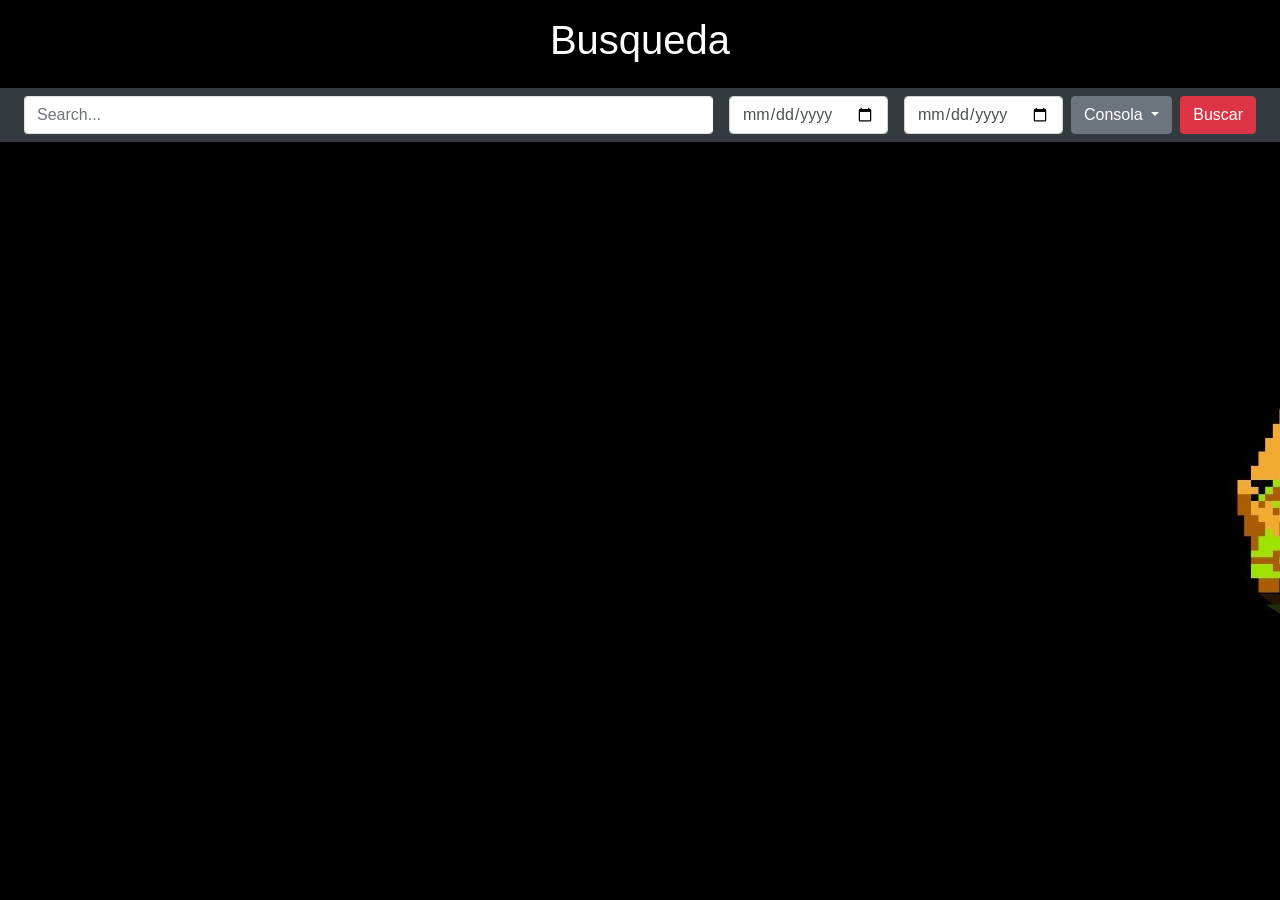
==== Pagina/busqueda.html @ 2a094321 "Agregue todos los archivo completos Migracion de los archivos del anterior repositorio" ====
<!doctype html>
<html lang="en">

<head>
  <!-- Required meta tags -->
  <meta charset="utf-8">
  <meta name="viewport" content="width=device-width, initial-scale=1, shrink-to-fit=no">

  <!-- Bootstrap CSS -->
  <link rel="stylesheet" href="css/bootstrap.min.css">
  <link rel="stylesheet" href="busqueda_style.css">
  <link rel="stylesheet" href="https://stackpath.bootstrapcdn.com/font-awesome/4.7.0/css/font-awesome.min.css">

</head>

<body>
  <h1 class="text mt-3">Busqueda</h1>
  <nav class="navbar navbar-expand-sm navbar-dark bg-info bg-dark navbar-toggleable-md sticky-top mt-4">
    <button class="navbar-toggler" type="button" data-toggle="collapse" data-target="#navbarTogglerDemo01"
      aria-controls="navbarTogglerDemo01" aria-expanded="false" aria-label="Toggle navigation">
      <span class="navbar-toggler-icon"></span>
    </button>
    <div class="collapse navbar-collapse" id="navbarTogglerDemo01">
      <form class="mx-2 my-auto my-lg-0 d-inline w-75">
        <input type="text" class="form-control border border-right-0" placeholder="Search...">
      </form>
      <form class="mx-2 my-auto my-lg-0 d-inline">
        <input class="form-control" type="date" value="Fecha" id="example-date-input">
      </form>
      <form class="mx-2 my-auto my-lg-0 d-inline">
        <input class="form-control" type="date" value="Fecha maxima" id="example-date-input">
      </form>
      <form class="dropdown mr-2 my-auto my-lg-0">
        <button class="btn btn-secondary dropdown-toggle" type="button" id="dropdownMenuButton" data-toggle="dropdown"
          aria-haspopup="true" aria-expanded="false">
          Consola
        </button>
        <div class="dropdown-menu " aria-labelledby="dropdownMenuButton">
          <a class="dropdown-item" href="#">Pc</a>
          <a class="dropdown-item" href="#">PS5</a>
          <a class="dropdown-item" href="#">PS4</a>
          <a class="dropdown-item" href="#">XSeries</a>
          <a class="dropdown-item" href="#">XOne</a>
          <a class="dropdown-item" href="#">Switch</a>
        </div>
      </form>
      <div class="my-4 my-lg-0 d-flex flex-row justify-content-center">
        <a href="index.html" class="btn btn-danger mr-2">Buscar</a>
      </div>
    </div>
  </nav>

  <!-- Optional JavaScript -->
  <!-- jQuery first, then Popper.js, then Bootstrap JS -->
  <script src="https://code.jquery.com/jquery-3.5.1.slim.min.js"
    integrity="sha384-DfXdz2htPH0lsSSs5nCTpuj/zy4C+OGpamoFVy38MVBnE+IbbVYUew+OrCXaRkfj"
    crossorigin="anonymous"></script>
  <script src="https://cdn.jsdelivr.net/npm/popper.js@1.16.1/dist/umd/popper.min.js"
    integrity="sha384-9/reFTGAW83EW2RDu2S0VKaIzap3H66lZH81PoYlFhbGU+6BZp6G7niu735Sk7lN"
    crossorigin="anonymous"></script>
  <script src="js/bootstrap.min.js"></script>
</body>

</html>
---- Pagina/busqueda_style.css ----
body{
    background-image: url(Imagenes/Link.jpg);
    background-repeat: no-repeat;
    background-size: cover;
    background-attachment: fixed;
}

.text{
    text-align: center;
    color: white;
}
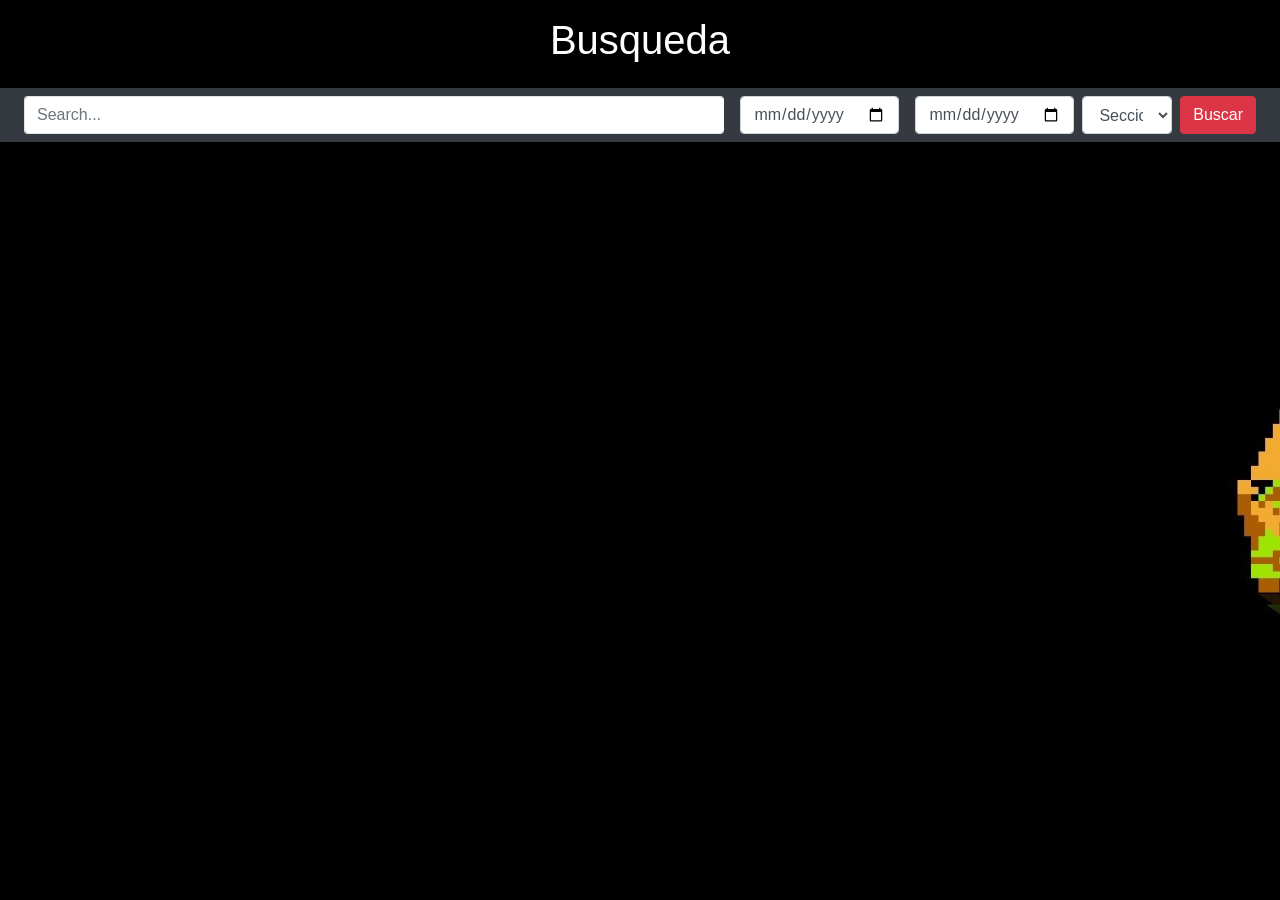
==== commit 451ef521: "Carga de combo box en busqueda" ====
--- a/Pagina/busqueda.html
+++ b/Pagina/busqueda.html
@@ -31,34 +31,25 @@
         <input class="form-control" type="date" value="Fecha maxima" id="example-date-input">
       </form>
       <form class="dropdown mr-2 my-auto my-lg-0">
-        <button class="btn btn-secondary dropdown-toggle" type="button" id="dropdownMenuButton" data-toggle="dropdown"
-          aria-haspopup="true" aria-expanded="false">
-          Consola
-        </button>
-        <div class="dropdown-menu " aria-labelledby="dropdownMenuButton">
-          <a class="dropdown-item" href="#">Pc</a>
-          <a class="dropdown-item" href="#">PS5</a>
-          <a class="dropdown-item" href="#">PS4</a>
-          <a class="dropdown-item" href="#">XSeries</a>
-          <a class="dropdown-item" href="#">XOne</a>
-          <a class="dropdown-item" href="#">Switch</a>
-        </div>
+        <select class="form-control" id="categoBox" name="categoBox">
+          <option value='0'>Secciones</option>
+        </select>
       </form>
       <div class="my-4 my-lg-0 d-flex flex-row justify-content-center">
-        <a href="index.html" class="btn btn-danger mr-2">Buscar</a>
+        <a href="index.php" class="btn btn-danger mr-2">Buscar</a>
       </div>
     </div>
   </nav>
 
   <!-- Optional JavaScript -->
   <!-- jQuery first, then Popper.js, then Bootstrap JS -->
-  <script src="https://code.jquery.com/jquery-3.5.1.slim.min.js"
-    integrity="sha384-DfXdz2htPH0lsSSs5nCTpuj/zy4C+OGpamoFVy38MVBnE+IbbVYUew+OrCXaRkfj"
-    crossorigin="anonymous"></script>
+  <script src="https://code.jquery.com/jquery-3.1.1.min.js"
+        integrity="sha256-hVVnYaiADRTO2PzUGmuLJr8BLUSjGIZsDYGmIJLv2b8=" crossorigin="anonymous"></script>
   <script src="https://cdn.jsdelivr.net/npm/popper.js@1.16.1/dist/umd/popper.min.js"
     integrity="sha384-9/reFTGAW83EW2RDu2S0VKaIzap3H66lZH81PoYlFhbGU+6BZp6G7niu735Sk7lN"
     crossorigin="anonymous"></script>
   <script src="js/bootstrap.min.js"></script>
+  <script src="optionSeccion.js"></script>
 </body>
 
 </html>
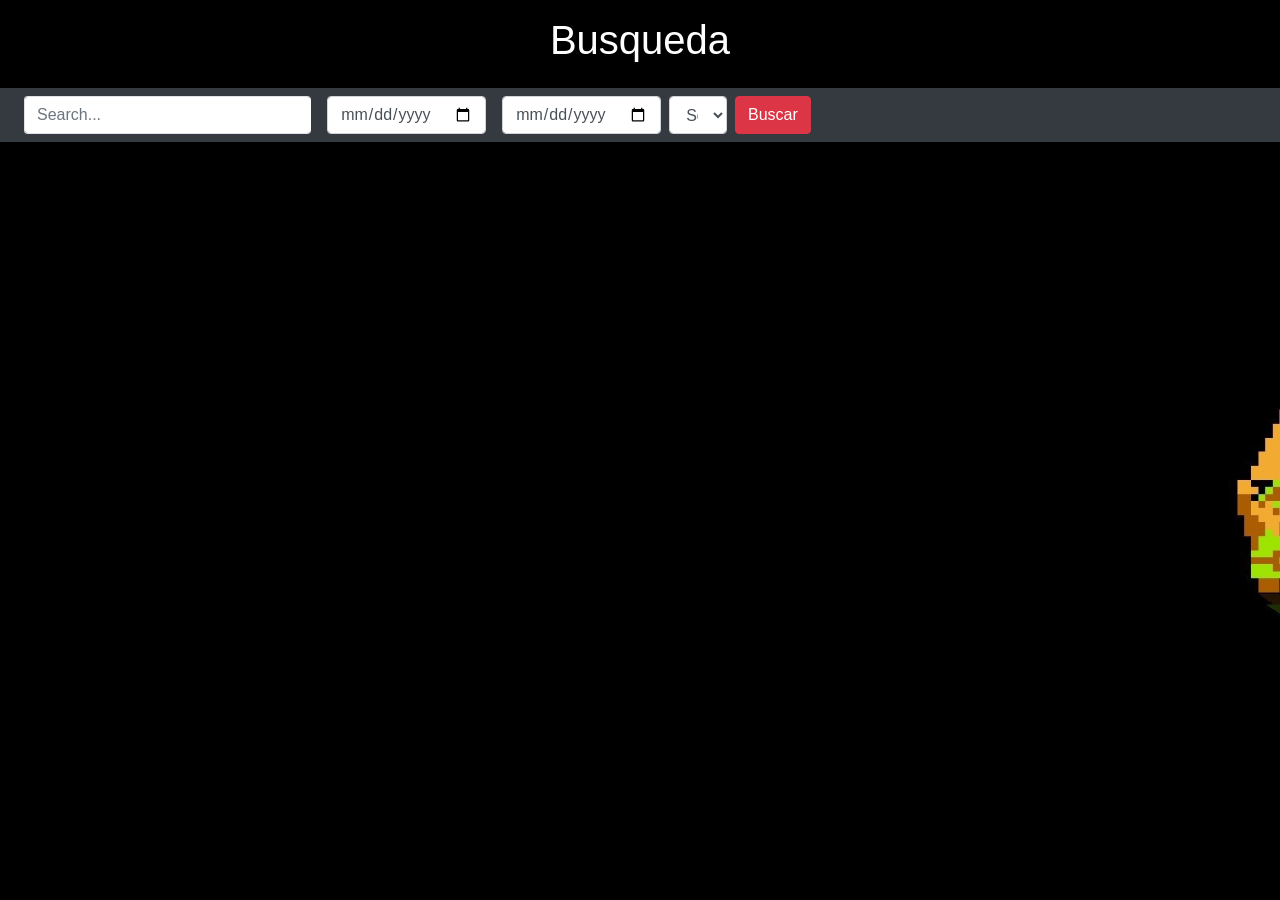
==== commit f6fe5d0e: "Barra de busqueda ya jala Hace la busqueda con 1 o todos los campos de busqueda" ====
--- a/Pagina/busqueda.html
+++ b/Pagina/busqueda.html
@@ -20,25 +20,29 @@
       aria-controls="navbarTogglerDemo01" aria-expanded="false" aria-label="Toggle navigation">
       <span class="navbar-toggler-icon"></span>
     </button>
-    <div class="collapse navbar-collapse" id="navbarTogglerDemo01">
-      <form class="mx-2 my-auto my-lg-0 d-inline w-75">
-        <input type="text" class="form-control border border-right-0" placeholder="Search...">
-      </form>
-      <form class="mx-2 my-auto my-lg-0 d-inline">
-        <input class="form-control" type="date" value="Fecha" id="example-date-input">
-      </form>
-      <form class="mx-2 my-auto my-lg-0 d-inline">
-        <input class="form-control" type="date" value="Fecha maxima" id="example-date-input">
-      </form>
-      <form class="dropdown mr-2 my-auto my-lg-0">
-        <select class="form-control" id="categoBox" name="categoBox">
-          <option value='0'>Secciones</option>
-        </select>
-      </form>
-      <div class="my-4 my-lg-0 d-flex flex-row justify-content-center">
-        <a href="index.php" class="btn btn-danger mr-2">Buscar</a>
+
+    <form action="Php/Search.php" method="post" class="Busqueda" name="Busqueda">
+      <div class="collapse navbar-collapse" id="navbarTogglerDemo01">
+        <div class="mx-2 my-auto my-lg-0 d-inline w-75">
+          <input type="text" class="form-control border border-right-0" placeholder="Search..." name="Texto">
+        </div>
+        <div class="mx-2 my-auto my-lg-0 d-inline">
+          <input class="form-control" type="date" id="example-date-input" name="FechaIni">
+        </div>
+        <div class="mx-2 my-auto my-lg-0 d-inline">
+          <input class="form-control" type="date" id="example-date-input" name="FechaFin">
+        </div>
+        <div class="dropdown mr-2 my-auto my-lg-0">
+          <select class="form-control" id="categoBox" name="categoBox">
+            <option value='0'>Secciones</option>
+          </select>
+        </div>
+        <div class="my-4 my-lg-0 d-flex flex-row justify-content-center">
+          <input type="submit" value="Buscar" class="btn btn-danger">
+        </div>
       </div>
-    </div>
+    </form>
+    
   </nav>
 
   <!-- Optional JavaScript -->
@@ -50,6 +54,7 @@
     crossorigin="anonymous"></script>
   <script src="js/bootstrap.min.js"></script>
   <script src="optionSeccion.js"></script>
+  <script src="Busqueda.js"></script>
 </body>
 
 </html>
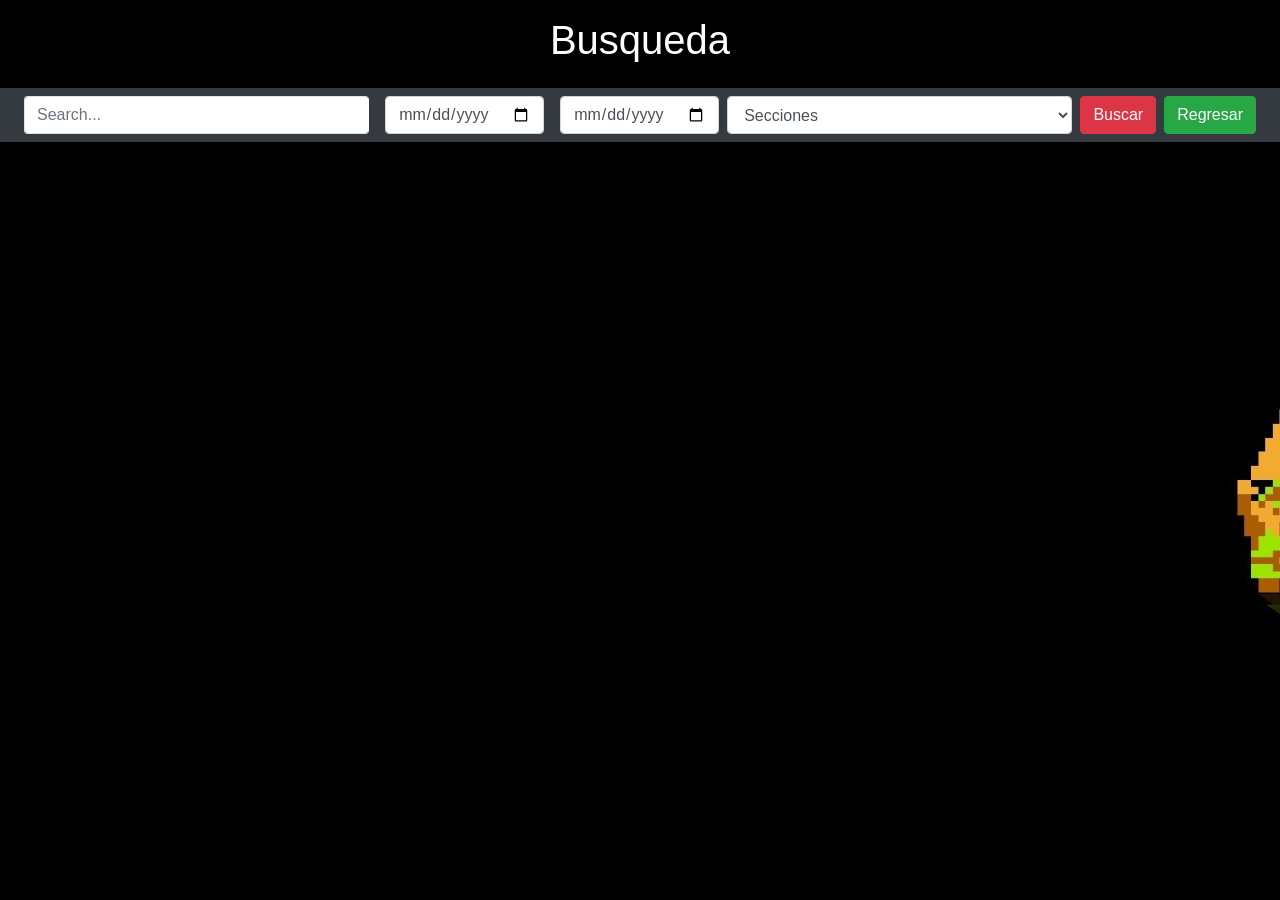
==== commit d818578b: "Regreso a inicio en busqueda Ya se regresa a inicio en busqueda; creacion de views de noticias espec" ====
--- a/Pagina/busqueda.html
+++ b/Pagina/busqueda.html
@@ -15,35 +15,45 @@
 
 <body>
   <h1 class="text mt-3">Busqueda</h1>
+  <form action="Php/Search.php" method="post" class="Busqueda" name="Busqueda">
   <nav class="navbar navbar-expand-sm navbar-dark bg-info bg-dark navbar-toggleable-md sticky-top mt-4">
     <button class="navbar-toggler" type="button" data-toggle="collapse" data-target="#navbarTogglerDemo01"
       aria-controls="navbarTogglerDemo01" aria-expanded="false" aria-label="Toggle navigation">
       <span class="navbar-toggler-icon"></span>
     </button>
-
-    <form action="Php/Search.php" method="post" class="Busqueda" name="Busqueda">
-      <div class="collapse navbar-collapse" id="navbarTogglerDemo01">
-        <div class="mx-2 my-auto my-lg-0 d-inline w-75">
-          <input type="text" class="form-control border border-right-0" placeholder="Search..." name="Texto">
+    <div class="collapse navbar-collapse" id="navbarTogglerDemo01">
+      <div class="mx-2 my-auto my-lg-0 d-inline w-75">
+        <input type="text" class="form-control border border-right-0" placeholder="Search..." name="Texto">
+      </div>
+      <div class="mx-2 my-auto my-lg-0 d-inline">
+        <input class="form-control" type="date" id="example-date-input" name="FechaIni">
+      </div>
+      <div class="mx-2 my-auto my-lg-0 d-inline">
+        <input class="form-control" type="date" id="example-date-input" name="FechaFin">
         </div>
-        <div class="mx-2 my-auto my-lg-0 d-inline">
-          <input class="form-control" type="date" id="example-date-input" name="FechaIni">
-        </div>
-        <div class="mx-2 my-auto my-lg-0 d-inline">
-          <input class="form-control" type="date" id="example-date-input" name="FechaFin">
-        </div>
-        <div class="dropdown mr-2 my-auto my-lg-0">
-          <select class="form-control" id="categoBox" name="categoBox">
-            <option value='0'>Secciones</option>
-          </select>
-        </div>
-        <div class="my-4 my-lg-0 d-flex flex-row justify-content-center">
-          <input type="submit" value="Buscar" class="btn btn-danger">
-        </div>
+      <div class="dropdown mr-2 my-auto my-lg-0 w-75">
+        <select class="form-control" id="categoBox" name="categoBox">
+          <option value='0'>Secciones</option>
+        </select>
       </div>
+      <div class="my-4 my-lg-0 mx-auto d-flex flex-row justify-content-center">
+        <input type="submit" value="Buscar" class="btn btn-danger mr-auto" id="clear">
+      </div>
+      <div class="my-4 my-lg-0 ml-2 d-flex flex-row justify-content-center">
+        <a href="index.php" class="btn btn-success mr-2">Regresar</a>
+      </div>
+      </div>
+    </nav>
     </form>
     
-  </nav>
+  
+
+  <!-- Noticias en lista -->
+  <div class="container mt-3 misNoticias">
+
+
+  </div>
+
 
   <!-- Optional JavaScript -->
   <!-- jQuery first, then Popper.js, then Bootstrap JS -->
